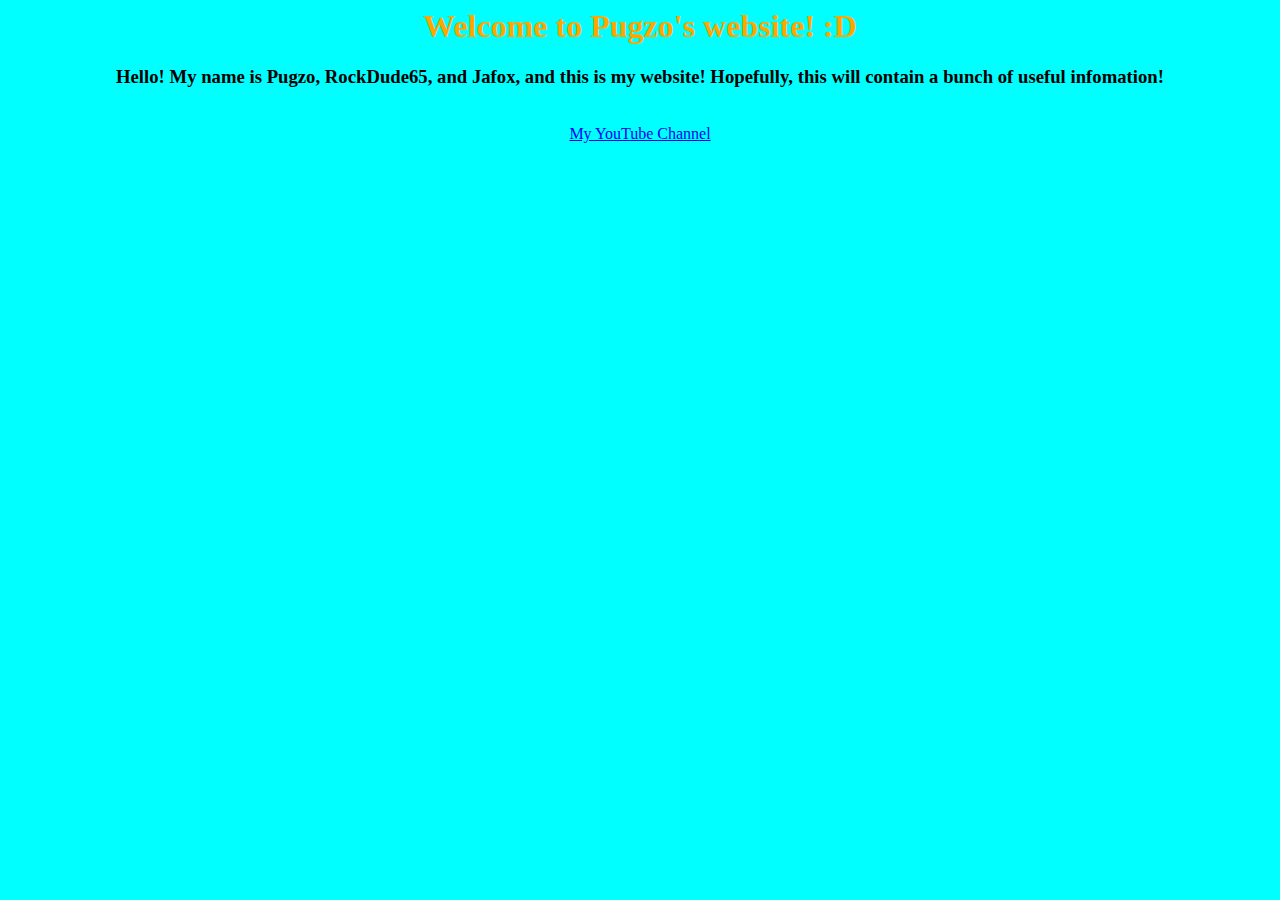
==== Index.html @ 28f63a48 "Add files via upload" ====
<html>
    <head>
        <link rel="stylesheet" href="styles.css"
    </head>
    <body>
<center>
  <h1>Welcome to Pugzo's website! :D</h1>
  <h3>Hello! My name is Pugzo, RockDude65, and Jafox, and this is my website! Hopefully, this will contain a bunch of useful infomation!</h3>
  <br />
  <a href="https://www.youtube.com/channel/UCbK1q6o-BLhrQp7d3MG1NqQ?view_as=subscriber">My YouTube Channel</a>  
</center>
    </body>
</html>
---- styles.css ----
body {
    background-color: aqua;
    font-family:Impact,
}


h1{
color: orange;
}
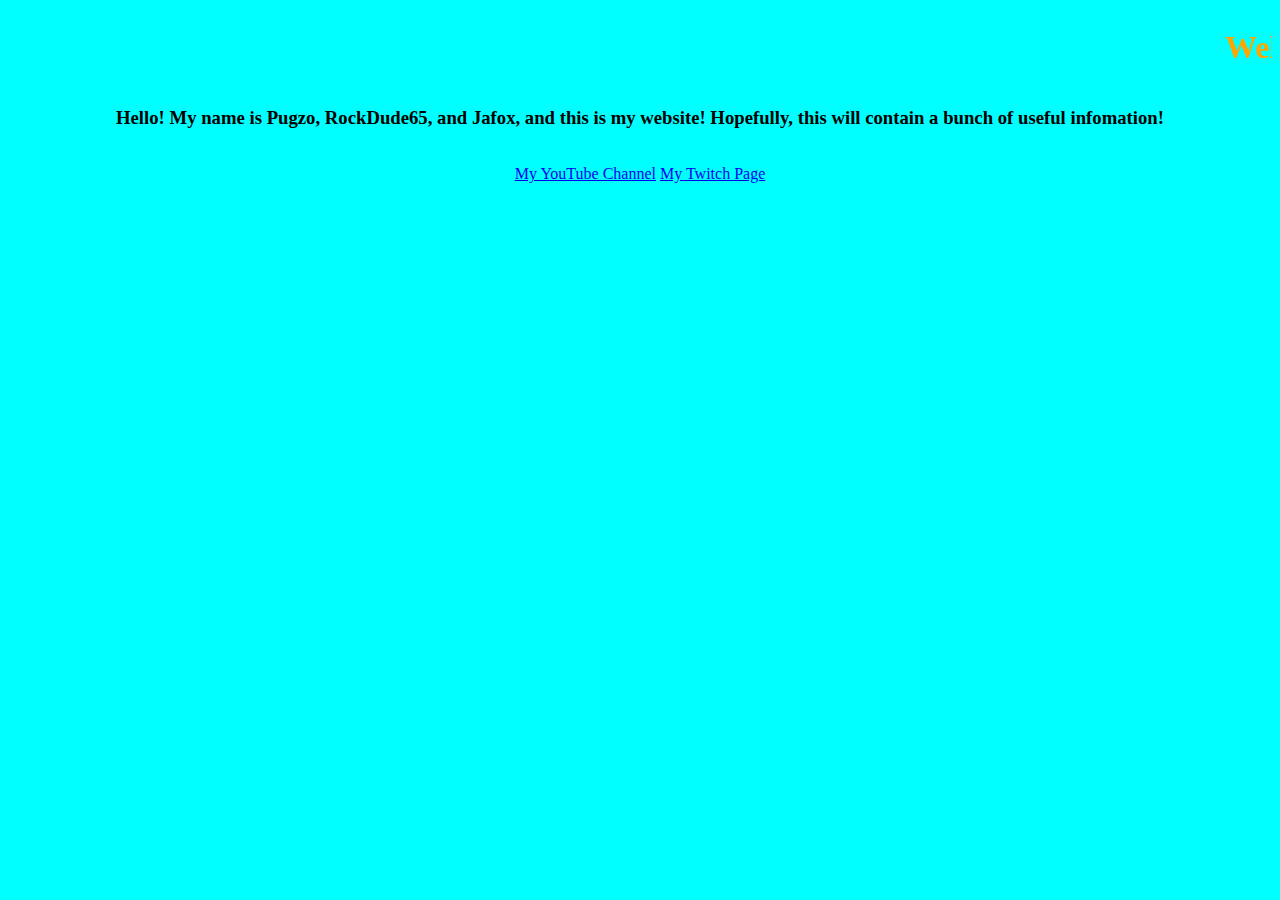
==== commit a16a2dab: "Add files via upload" ====
--- a/Index.html
+++ b/Index.html
@@ -4,10 +4,11 @@
     </head>
     <body>
 <center>
-  <h1>Welcome to Pugzo's website! :D</h1>
+  <marquee><h1>Welcome to Pugzo's website! :D</h1></marquee>
   <h3>Hello! My name is Pugzo, RockDude65, and Jafox, and this is my website! Hopefully, this will contain a bunch of useful infomation!</h3>
   <br />
-  <a href="https://www.youtube.com/channel/UCbK1q6o-BLhrQp7d3MG1NqQ?view_as=subscriber">My YouTube Channel</a>  
+  <a href="https://www.youtube.com/channel/UCbK1q6o-BLhrQp7d3MG1NqQ?view_as=subscriber">My YouTube Channel</a>
+  <a href="https://www.twitch.tv/dfnpugzo">My Twitch Page</a>  
 </center>
     </body>
 </html>